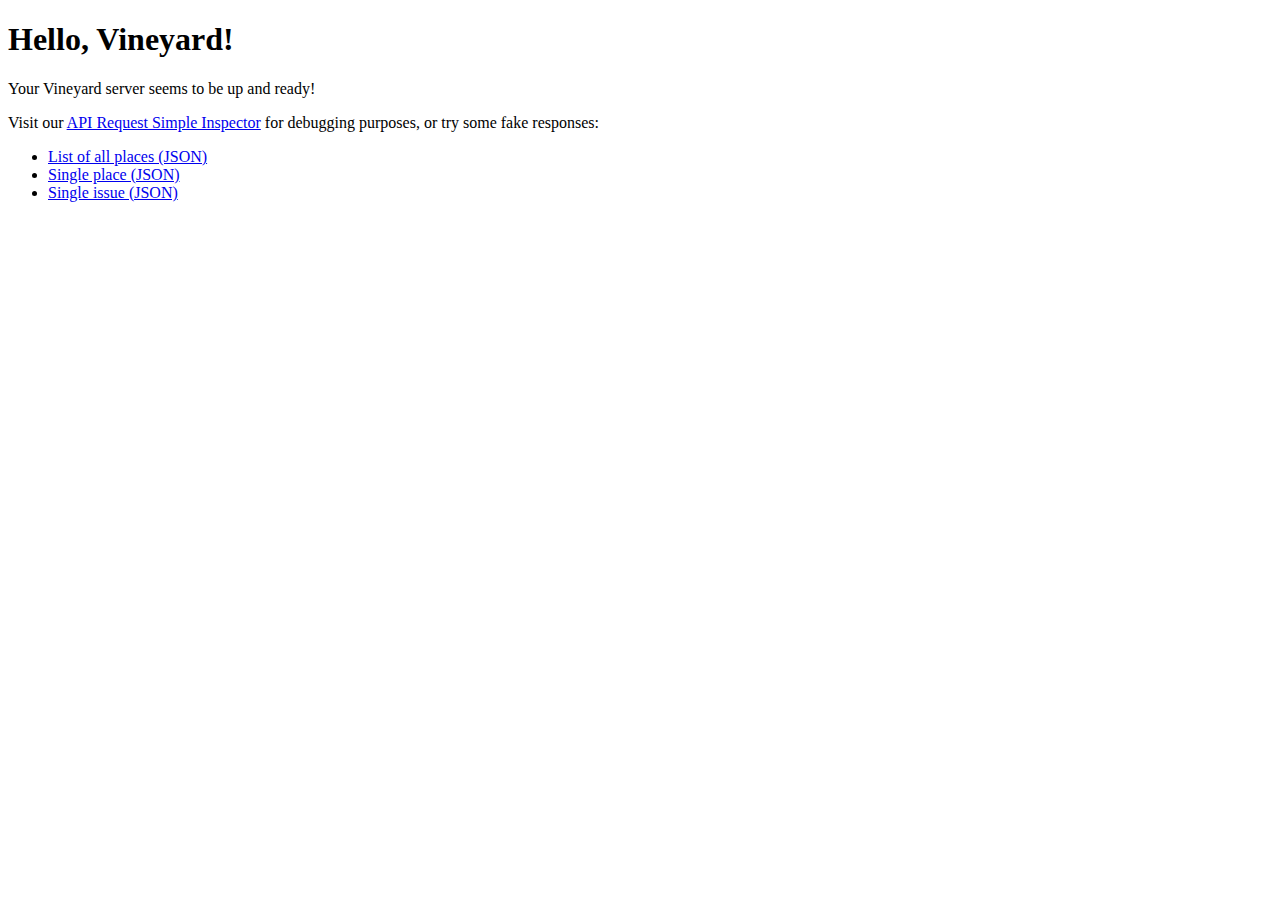
==== VineyardServer/index.html @ 4f052773 "server: added RESTish api framework skeleton" ====
<!DOCTYPE html>
<html>
	<head>
		<meta charset="utf-8">
		<title>Welcome to Vineyard!</title>
	</head>
	<body>
		<h1>Hello, Vineyard!</h1>
		<p>Your Vineyard server seems to be up and ready!</p>
        <p>Visit our <a href="/api/your/request/">API Request Simple Inspector</a> for debugging purposes, or try some fake responses:</p>
        <ul>
            <li><a href="/api/place/">List of all places (JSON)</a></li>
            <li><a href="/api/place/8">Single place (JSON)</a></li>
            <li><a href="/api/issue/54">Single issue (JSON)</a></li>
        </ul>
	</body>
</html>
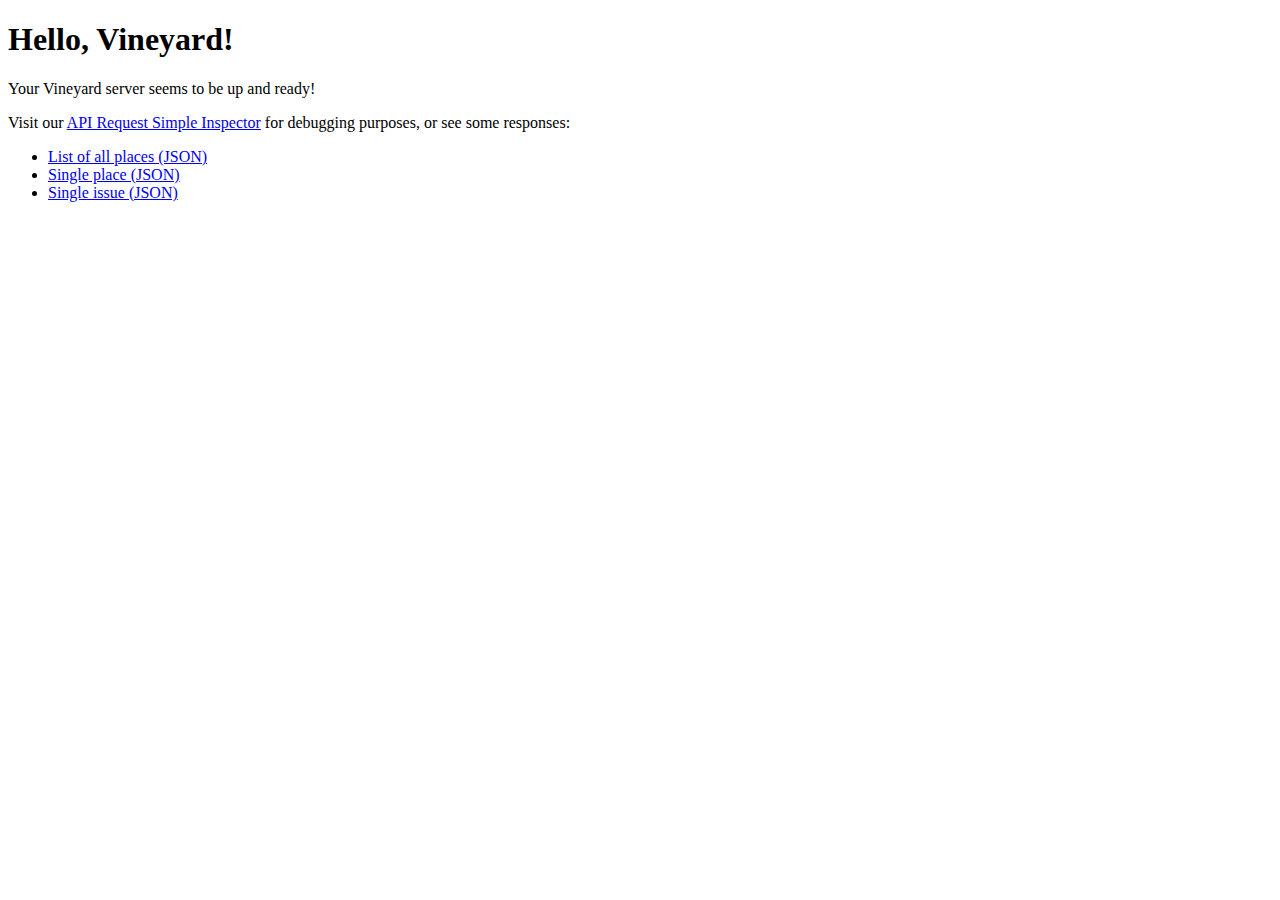
==== commit f5b7c8d7: "server: ORM code added, working draft of Place resource added, db creation SQL script added" ====
--- a/VineyardServer/index.html
+++ b/VineyardServer/index.html
@@ -7,7 +7,7 @@
 	<body>
 		<h1>Hello, Vineyard!</h1>
 		<p>Your Vineyard server seems to be up and ready!</p>
-        <p>Visit our <a href="/api/your/request/">API Request Simple Inspector</a> for debugging purposes, or try some fake responses:</p>
+        <p>Visit our <a href="/api/your/request/">API Request Simple Inspector</a> for debugging purposes, or see some responses:</p>
         <ul>
             <li><a href="/api/place/">List of all places (JSON)</a></li>
             <li><a href="/api/place/8">Single place (JSON)</a></li>
